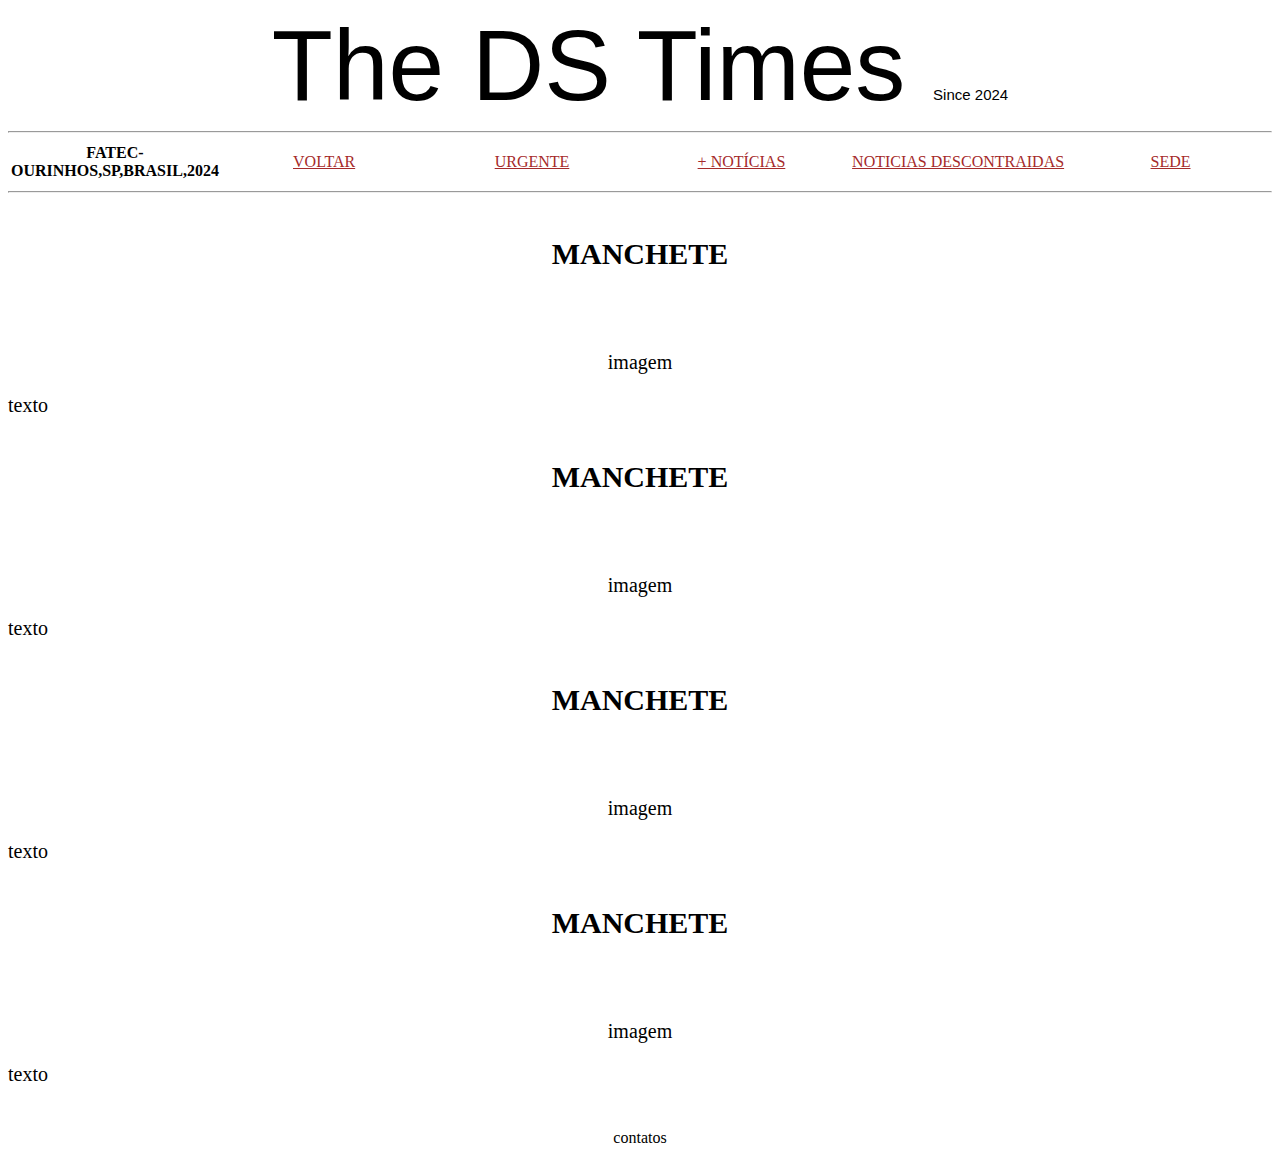
==== Paginas/descontraida.html @ 7dfe7bdf "a" ====
<!DOCTYPE html>
<html lang="en">
<head>
        <meta charset="UTF-8">
        <meta http-equiv="X-UA-Compatible" content="IE=edge">
        <meta name="viewport" content="width=device-width, initial-scale=1.0">
        <title>Desconstraidas</title>
                <link rel="stylesheet" href="https://fonts.cdnfonts.com/css/chomsky">
                <link rel="stylesheet" href="../css/style.css">
</head>
        <body>

                <div class="titulo" align="center">
                      The DS Times <span class="since"align="right">Since 2024</span><br>
                </div>

                <hr>

                <div class="tabela"align="center">
                        <table >
                                <tr align="center"width="100%">
                                        
                                        <th >Fatec-Ourinhos,SP,Brasil,2024 </th>
                                        <td width="20%"align="center"><a href="">Voltar</a></td>
                                        <td width="20%"align="center"><a href="../index.html">URGENTE</a></td>
                                        <td width="20%"align="center"><a href="Paginas/noticias.html">+ NOTÍCIAS</a></td>
                                        <td width="20%"align="center"><a href="Paginas/descontraida.html">Noticias Descontraidas</a></td>
                                        <td width="20%"align="center"><a href="Paginas/sede.html">SEDE</a></td>
                                
                                </tr>
                        </table>
                        <hr><br><br>
                </div>

                <div class="manchete" align="center">
                        Manchete<br><br>
                </div>

                <div class="texto">

                        <center><img href=""alt=""height=""width=""><br><br>imagem</center>
                        <p>
                                texto
                        </p><br>
                </div>

                
                <div class="manchete" align="center">
                    Manchete<br><br>
            </div>

            <div class="texto">

                    <center><img href=""alt=""height=""width=""><br><br>imagem</center>
                    <p>
                            texto
                    </p><br>
            </div>

            
            <div class="manchete" align="center">
                Manchete<br><br>
        </div>

        <div class="texto">

                <center><img href=""alt=""height=""width=""><br><br>imagem</center>
                <p>
                        texto
                </p><br>
        </div>

        
        <div class="manchete" align="center">
            Manchete<br><br>
    </div>

    <div class="texto">

            <center><img href=""alt=""height=""width=""><br><br>imagem</center>
            <p>
                    texto
            </p><br>
    </div>

                <div class="contatos"align="center">
                        contatos
                </div>
        </body>
</html>
---- css/style.css ----
@import url('https://fonts.cdnfonts.com/css/chomsky');

body{
    background-image: url("../img/backgd.jpg");
    background-size:cover;
}

a:link{
    color:brown;
}
a:visited{
    color:brown;
}
a:hover{
    color:black;
}

.titulo{
    
    font-family:'Chomsky',sans-serif;
    font-size:100px;
}

.since{
    font-family:'Chomsky',sans-serif;
    font-size:15px;
}

.tabela{
    color:black;
    font-family:'Times New Roman', Times, serif;
    text-transform:uppercase;
}

.manchete{
    color:black;
    font-family:'Times New Roman', Times, serif;
    text-transform:uppercase;
    font-weight:bold;
    font-size:30px
}

.texto{
    color:black;
    font-family:'Times New Roman', Times, serif;
    font-size:20px;
}

.contatos{
    color:black;
}
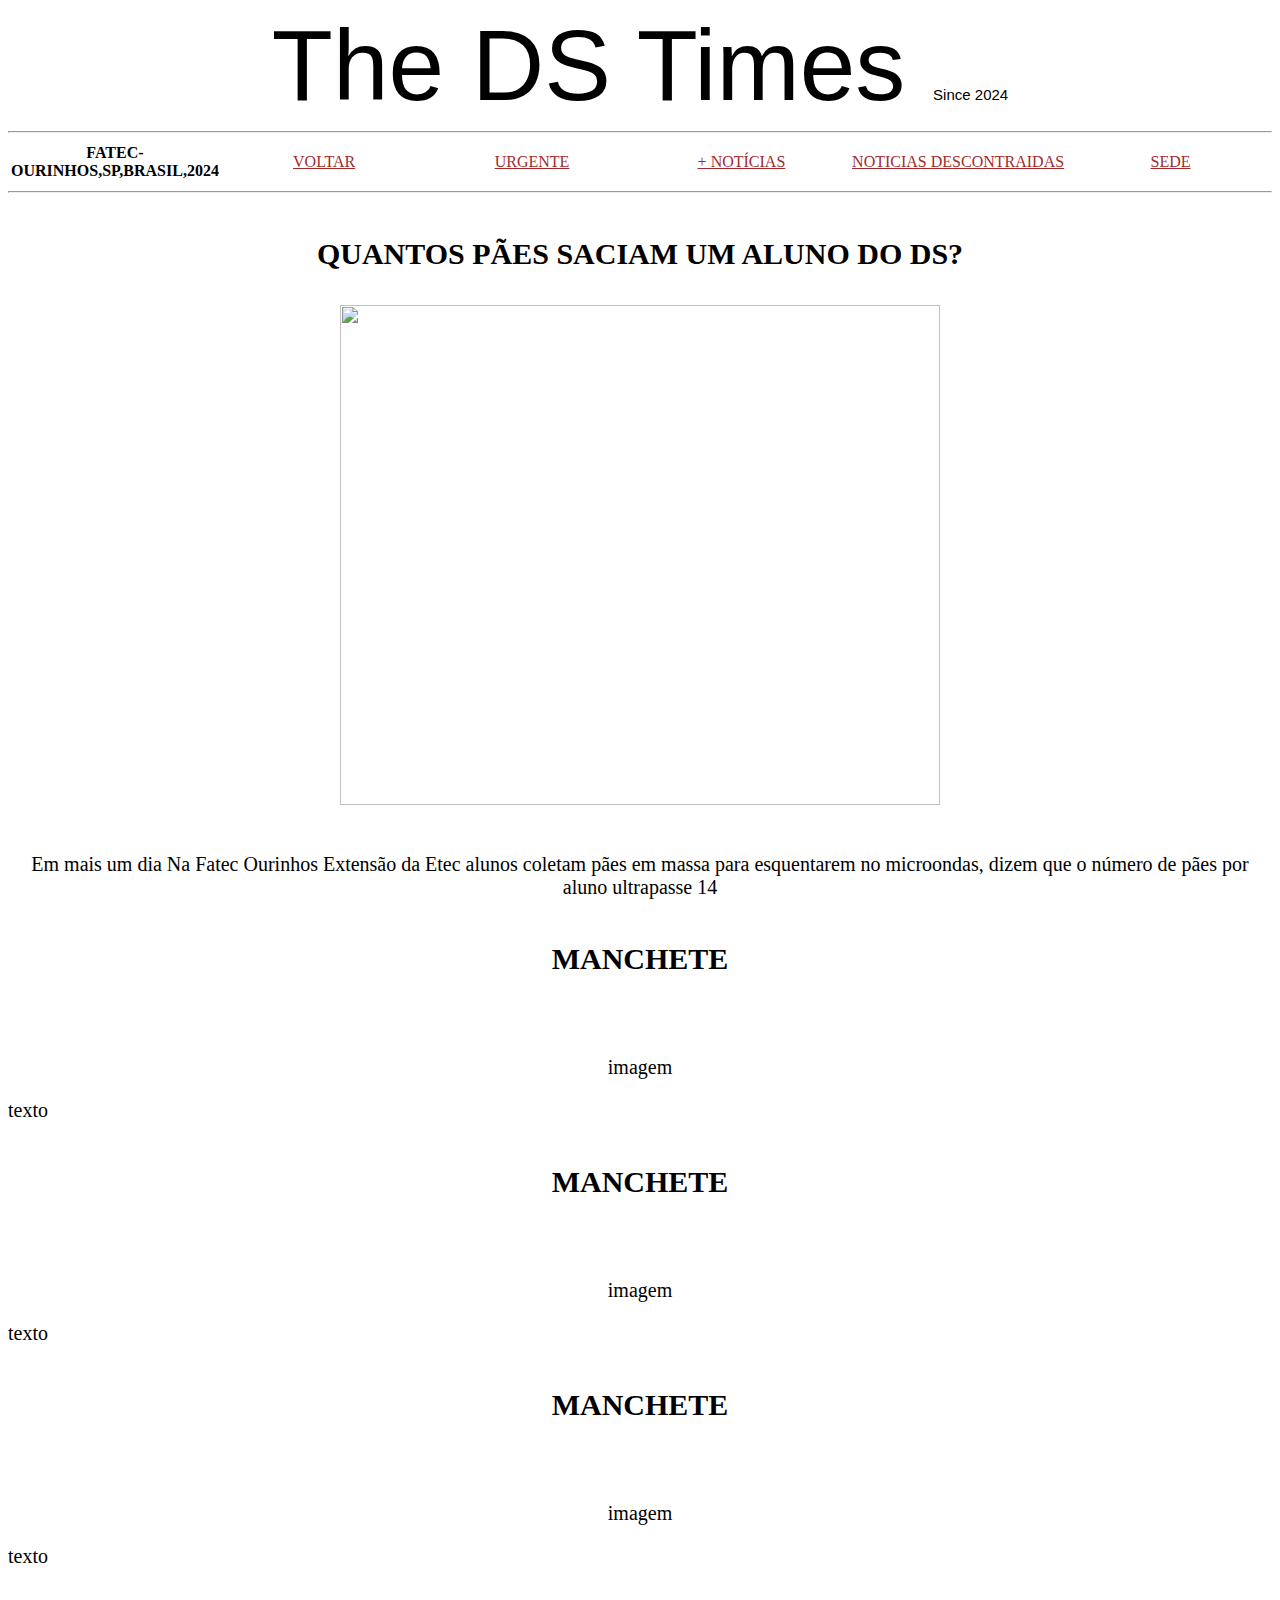
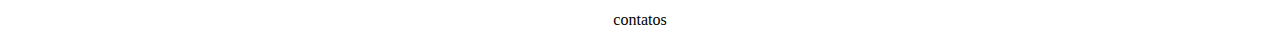
==== commit 0139314e: "descontraida" ====
--- a/Paginas/descontraida.html
+++ b/Paginas/descontraida.html
@@ -23,9 +23,9 @@
                                         <th >Fatec-Ourinhos,SP,Brasil,2024 </th>
                                         <td width="20%"align="center"><a href="">Voltar</a></td>
                                         <td width="20%"align="center"><a href="../index.html">URGENTE</a></td>
-                                        <td width="20%"align="center"><a href="Paginas/noticias.html">+ NOTÍCIAS</a></td>
-                                        <td width="20%"align="center"><a href="Paginas/descontraida.html">Noticias Descontraidas</a></td>
-                                        <td width="20%"align="center"><a href="Paginas/sede.html">SEDE</a></td>
+                                        <td width="20%"align="center"><a href="noticias.html">+ NOTÍCIAS</a></td>
+                                        <td width="20%"align="center"><a href="descontraida.html">Noticias Descontraidas</a></td>
+                                        <td width="20%"align="center"><a href="sede.html">SEDE</a></td>
                                 
                                 </tr>
                         </table>
@@ -33,14 +33,14 @@
                 </div>
 
                 <div class="manchete" align="center">
-                        Manchete<br><br>
+                        Quantos Pães saciam um aluno do Ds?<br><br>
                 </div>
 
                 <div class="texto">
 
-                        <center><img href=""alt=""height=""width=""><br><br>imagem</center>
-                        <p>
-                                texto
+                        <center><img src="../Imagens/Pao.png"alt=""height="500"width="600"><br><br></center>
+                        <p align="center">
+                                Em mais um dia Na Fatec Ourinhos Extensão da Etec   alunos coletam pães em massa para esquentarem no microondas, dizem que o número de pães por aluno ultrapasse 14
                         </p><br>
                 </div>
 
--- a/css/style.css
+++ b/css/style.css
@@ -1,7 +1,7 @@
 @import url('https://fonts.cdnfonts.com/css/chomsky');
 
 body{
-    background-image: url("../img/backgd.jpg");
+    background-image: url("../imagens/backgd.jpg");
     background-size:cover;
 }
 
@@ -30,6 +30,7 @@
     color:black;
     font-family:'Times New Roman', Times, serif;
     text-transform:uppercase;
+    text-decoration: none;
 }
 
 .manchete{
@@ -48,4 +49,4 @@
 
 .contatos{
     color:black;
-}+}
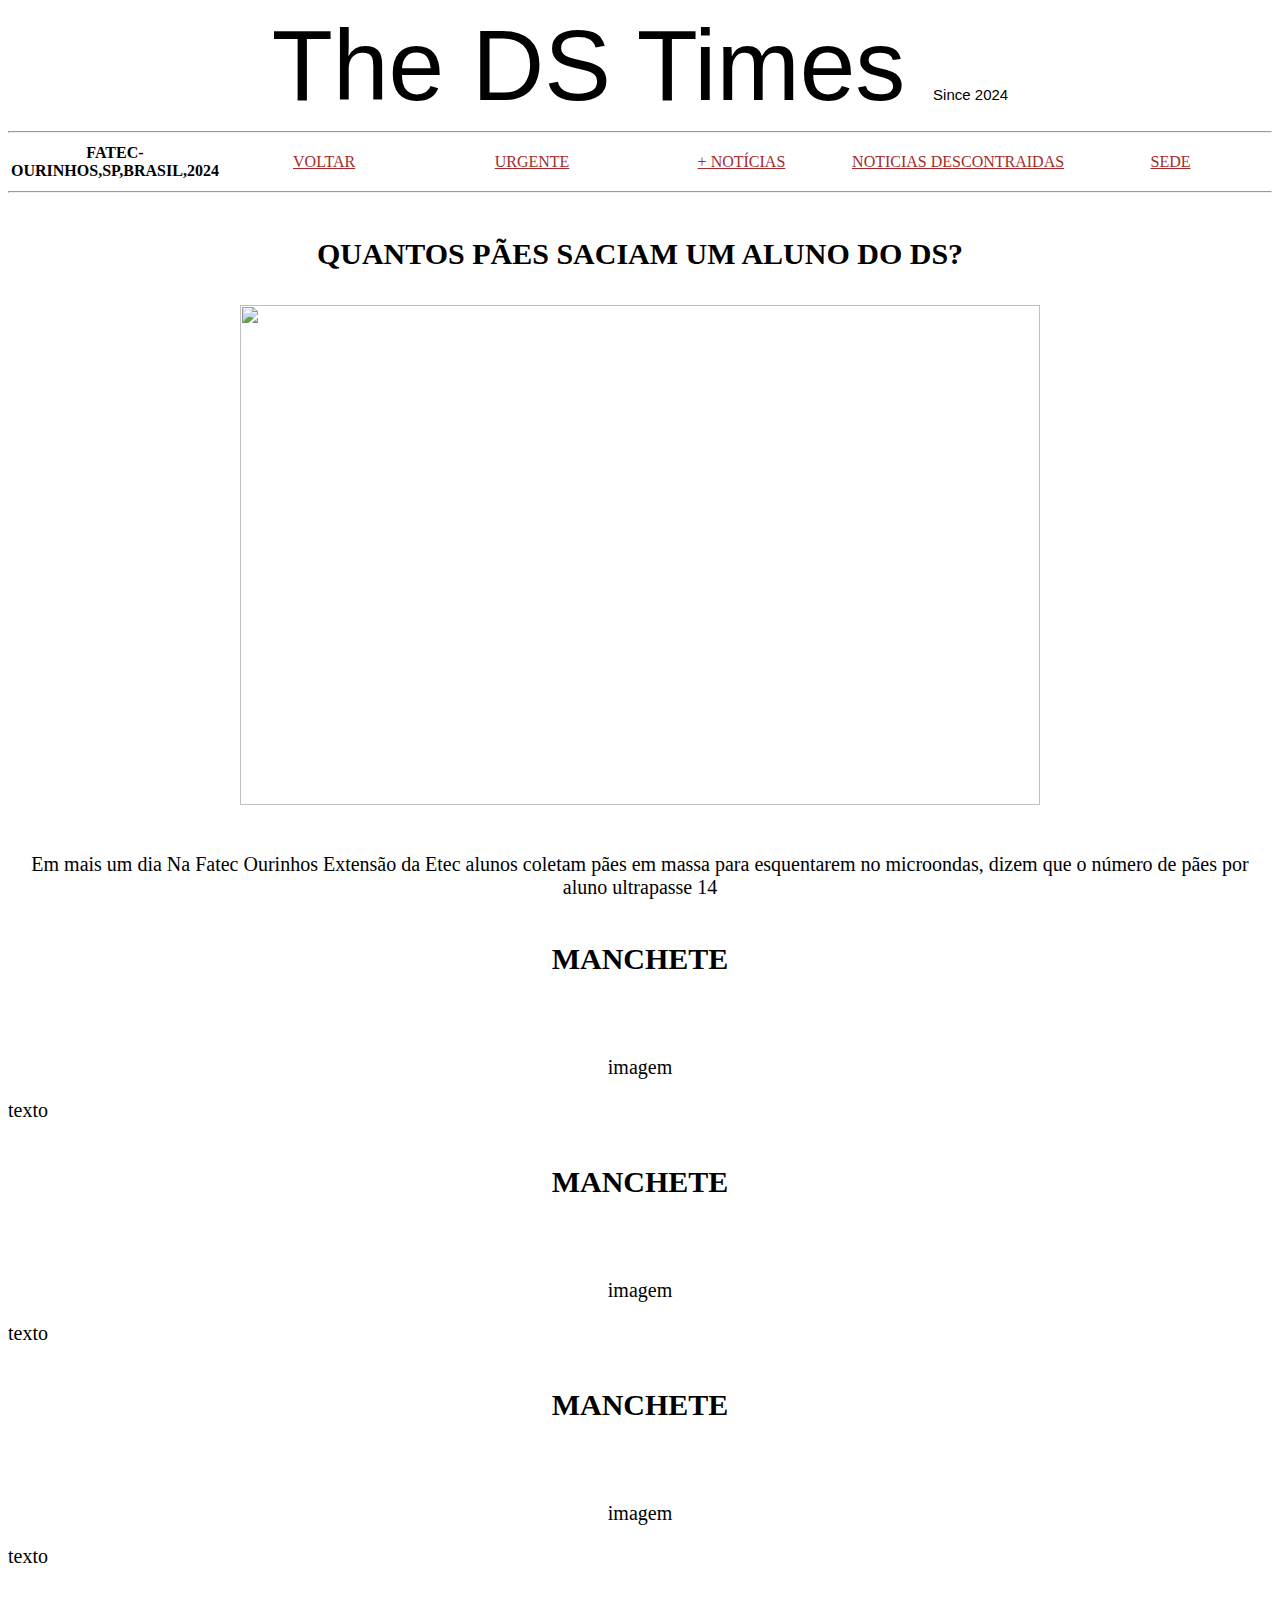
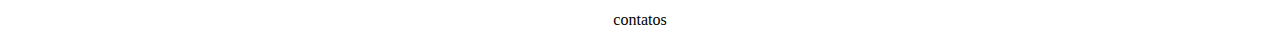
==== commit c95225b0: "altura" ====
--- a/Paginas/descontraida.html
+++ b/Paginas/descontraida.html
@@ -38,7 +38,7 @@
 
                 <div class="texto">
 
-                        <center><img src="../Imagens/Pao.png"alt=""height="500"width="600"><br><br></center>
+                        <center><img src="../Imagens/Pao.png"alt=""height="500"width="800"><br><br></center>
                         <p align="center">
                                 Em mais um dia Na Fatec Ourinhos Extensão da Etec   alunos coletam pães em massa para esquentarem no microondas, dizem que o número de pães por aluno ultrapasse 14
                         </p><br>
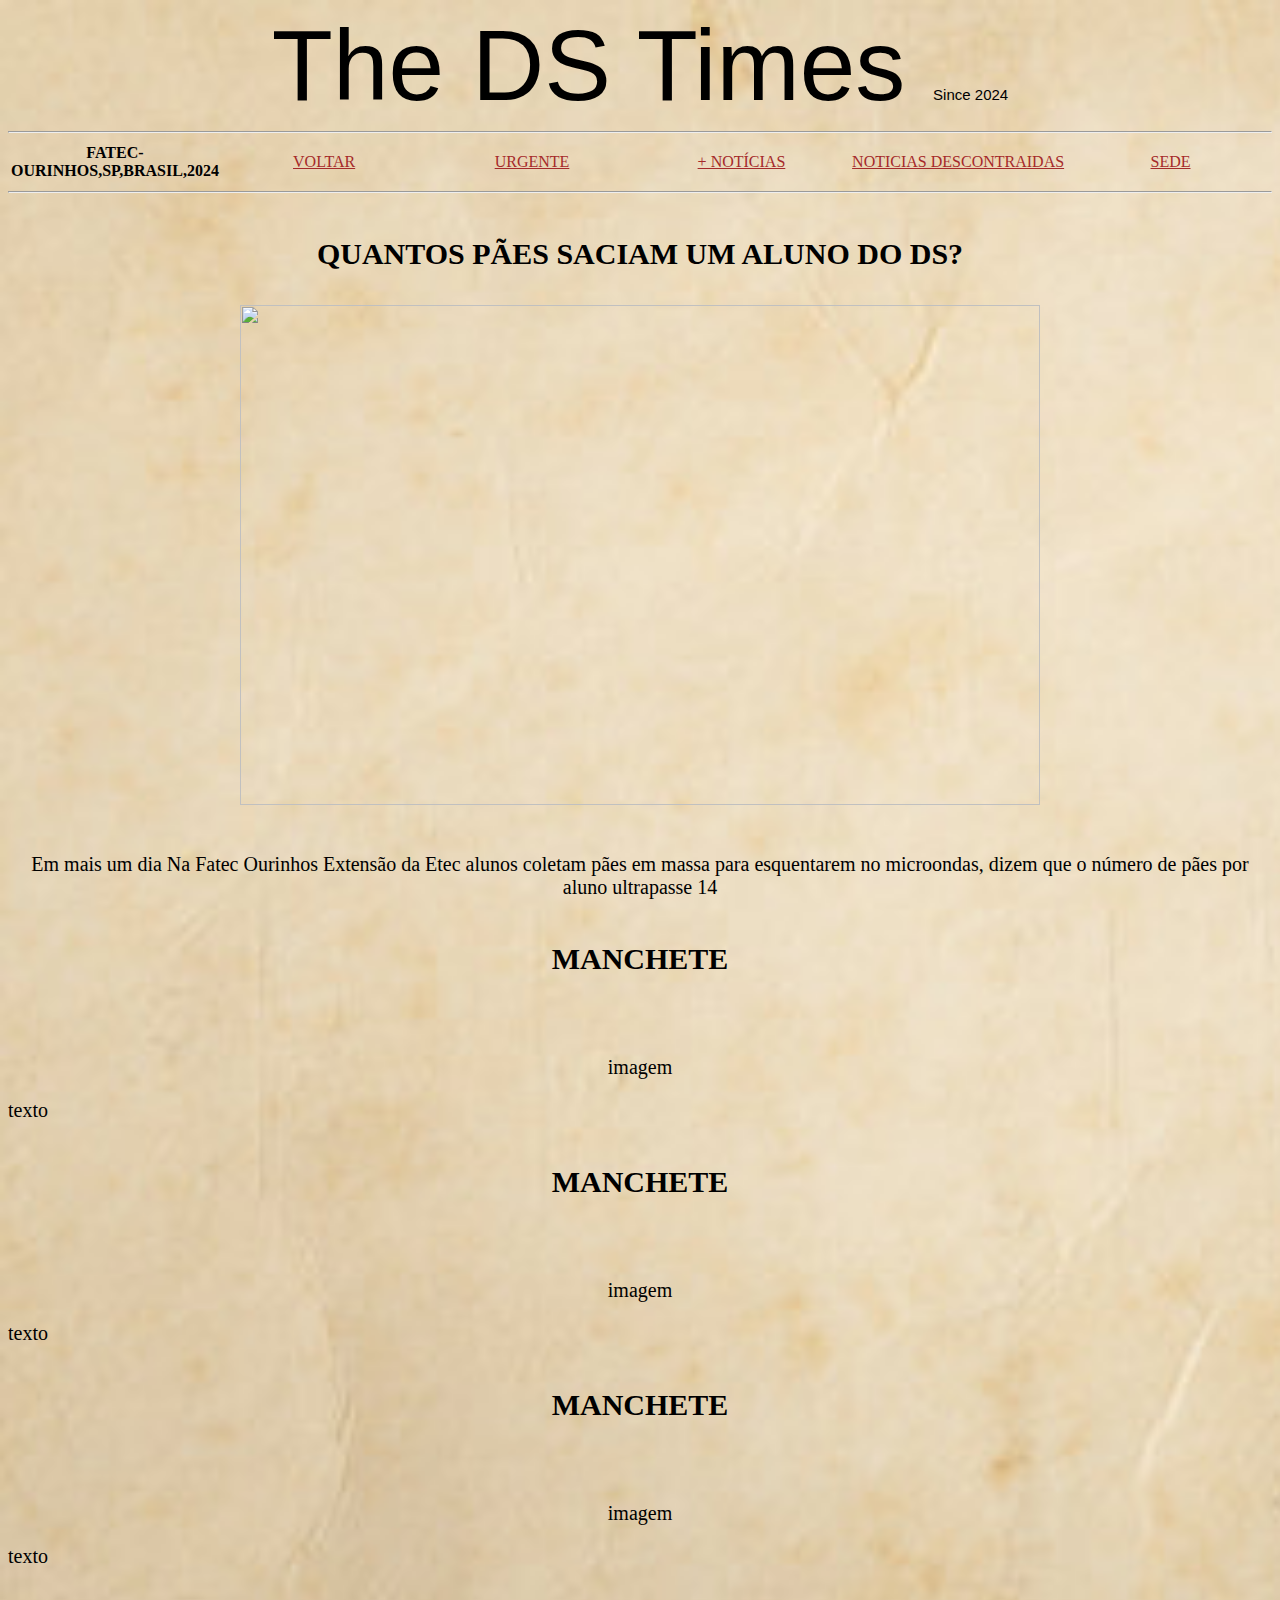
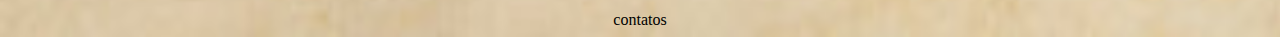
==== commit 45770096: "a" ====
--- a/Paginas/descontraida.html
+++ b/Paginas/descontraida.html
@@ -7,8 +7,9 @@
         <title>Desconstraidas</title>
                 <link rel="stylesheet" href="https://fonts.cdnfonts.com/css/chomsky">
                 <link rel="stylesheet" href="../css/style.css">
+                <link rel="icon" href="../Imagens/logo.jpg">
 </head>
-        <body>
+<body>
 
                 <div class="titulo" align="center">
                       The DS Times <span class="since"align="right">Since 2024</span><br>
@@ -21,7 +22,7 @@
                                 <tr align="center"width="100%">
                                         
                                         <th >Fatec-Ourinhos,SP,Brasil,2024 </th>
-                                        <td width="20%"align="center"><a href="">Voltar</a></td>
+                                        <td width="20%"align="center"><a href="https://1projetods.000webhostapp.com">Voltar</a></td>
                                         <td width="20%"align="center"><a href="../index.html">URGENTE</a></td>
                                         <td width="20%"align="center"><a href="noticias.html">+ NOTÍCIAS</a></td>
                                         <td width="20%"align="center"><a href="descontraida.html">Noticias Descontraidas</a></td>
--- a/css/style.css
+++ b/css/style.css
@@ -50,3 +50,8 @@
 .contatos{
     color:black;
 }
+
+body{
+    background-image: url(../Imagens/backgd.jpg);
+
+}